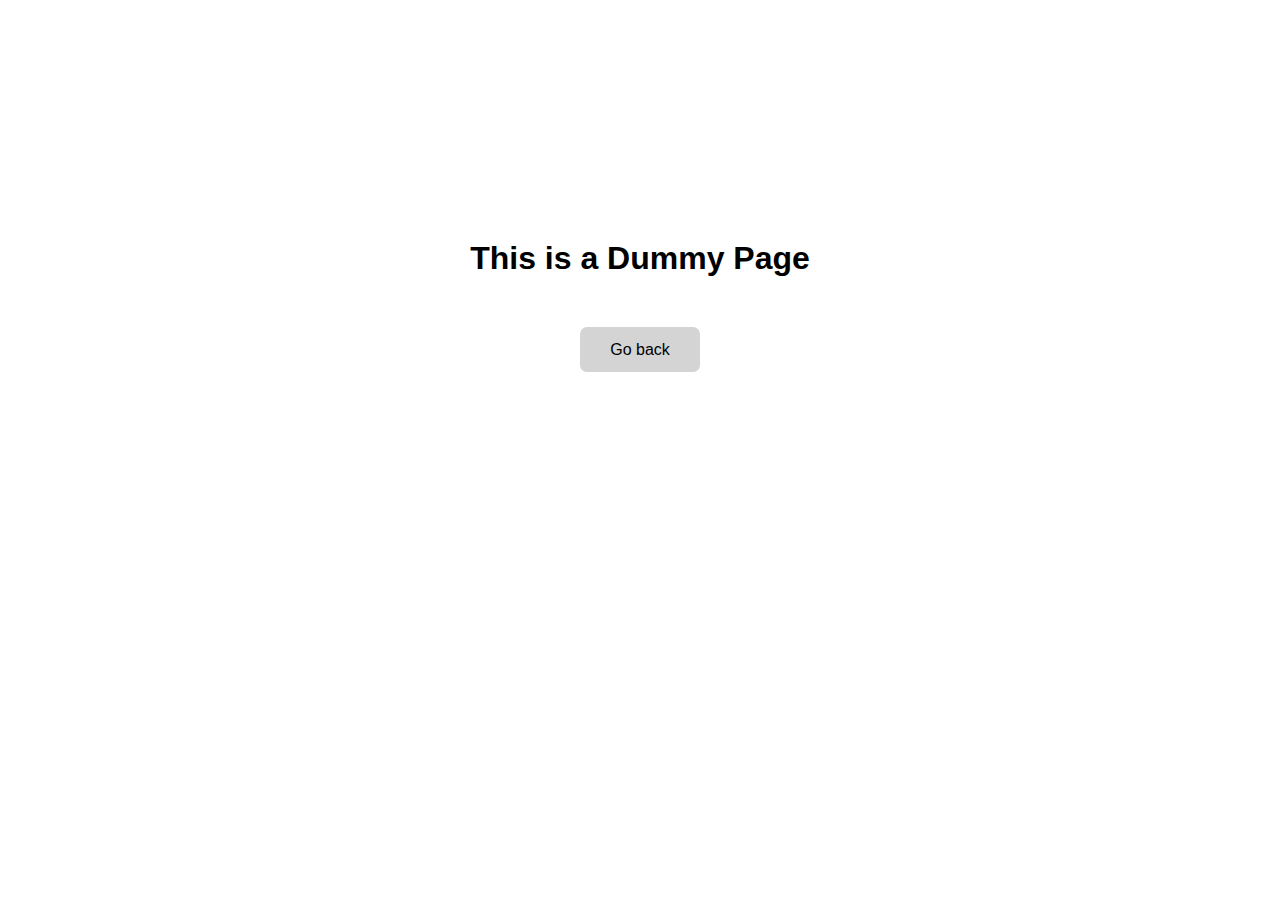
==== YOUTUBE APP III/dummy.html @ 7eb36fff "Update dummy.html" ====
<!DOCTYPE html>
<html lang="en">

<head>
    <meta charset="UTF-8">
    <meta http-equiv="X-UA-Compatible" content="IE=edge">
    <meta name="viewport" content="width=device-width, initial-scale=1.0">
    <title>YouTube - Dummy Page</title>

    <link rel="apple-touch-icon" sizes="180x180" href="./favicon_io/apple-touch-icon.png">
    <link rel="icon" type="image/png" sizes="32x32" href="./favicon_io/favicon-32x32.png">
    <link rel="icon" type="image/png" sizes="16x16" href="./favicon_io/favicon-16x16.png">
    <link rel="manifest" href="./favicon_io/site.webmanifest">

    <style>
        * {
            font-family: sans-serif;
        }

        h1 {
            text-align: center;
            margin-top: 240px;
        }

        button {
            display: block;
            margin: auto;
            margin-top: 50px;
            cursor: pointer;
            padding: 10px 20px 10px 20px;
            border: none;
            border-radius: 7px;
            background-color: rgb(212, 212, 212);
            width: 120px;
            height: 45px;
            font-size: 16px;
        }

        button:hover {
            background-color: rgb(161, 161, 161);
            font-weight: bold;
        }
    </style>
</head>

<body>
    <h1>This is a Dummy Page</h1>
    <button onclick="goBack()">Go back</button>
</body>

</html>

<script>
    let goBack = () => {
        window.location.href = "./index.html"
    }
</script>
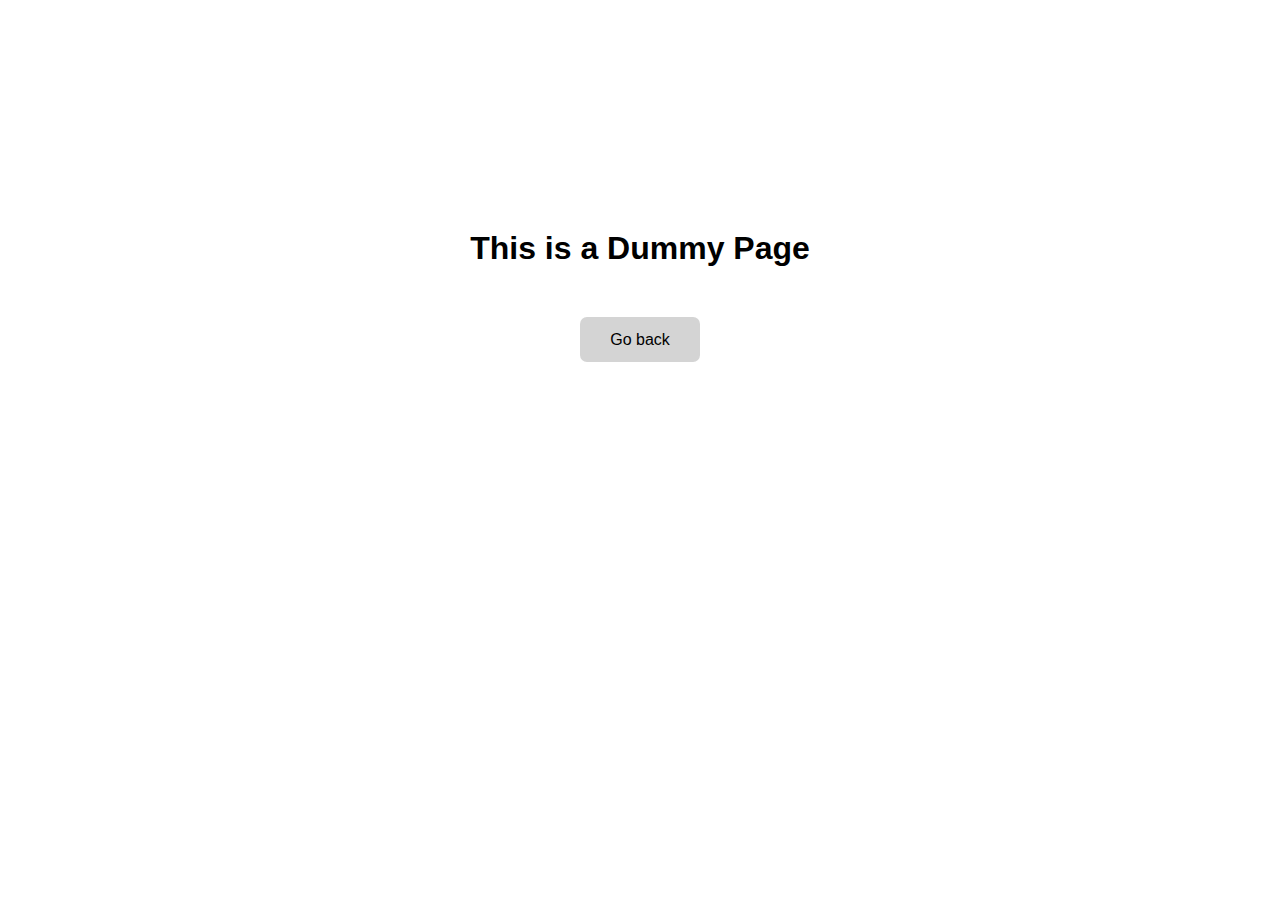
==== commit 6b1668b6: "Update dummy.html" ====
--- a/YOUTUBE APP III/dummy.html
+++ b/YOUTUBE APP III/dummy.html
@@ -19,7 +19,7 @@
 
         h1 {
             text-align: center;
-            margin-top: 240px;
+            margin-top: 230px;
         }
 
         button {
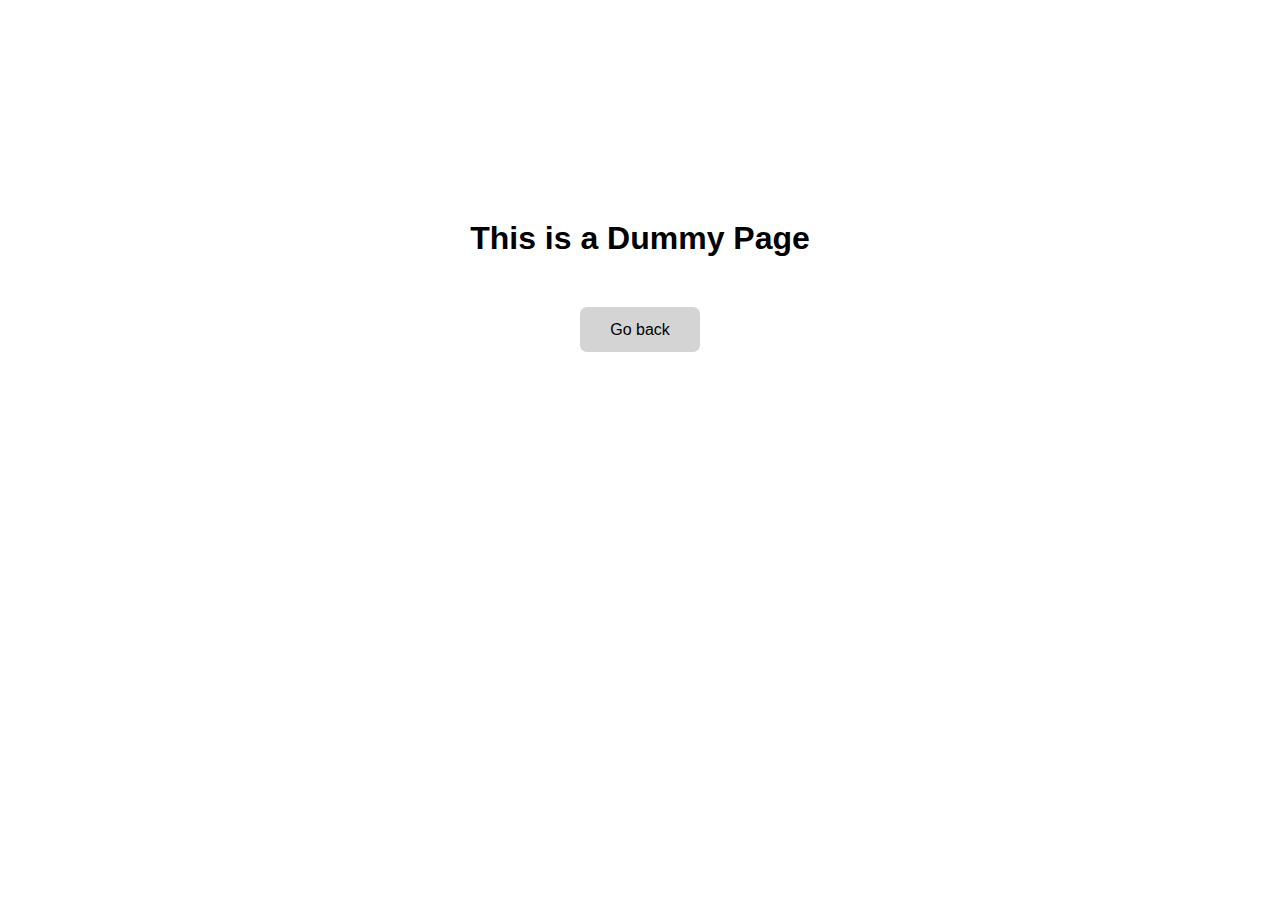
==== commit a2c73506: "Update dummy.html" ====
--- a/YOUTUBE APP III/dummy.html
+++ b/YOUTUBE APP III/dummy.html
@@ -19,7 +19,7 @@
 
         h1 {
             text-align: center;
-            margin-top: 230px;
+            margin-top: 220px;
         }
 
         button {
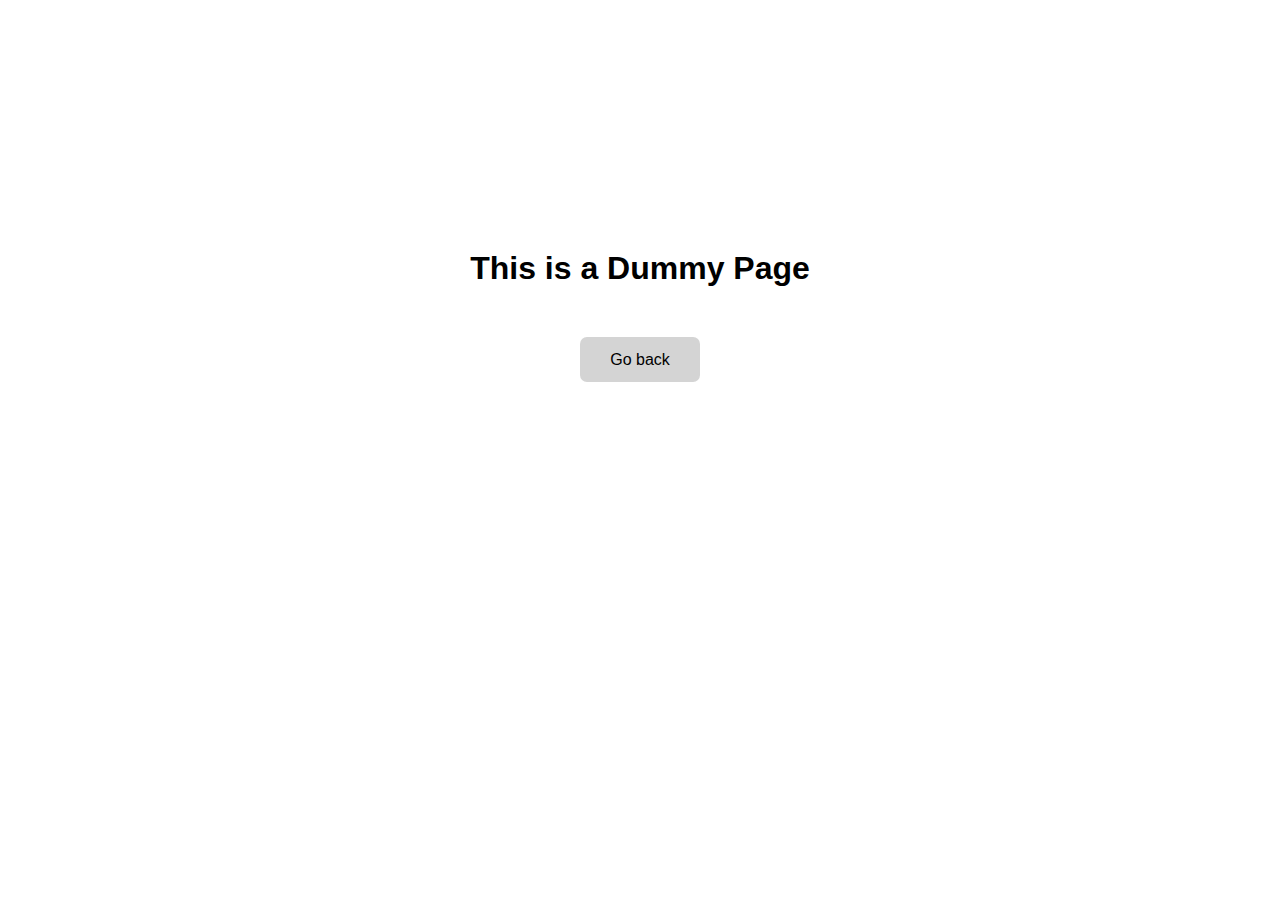
==== commit e4fea325: "Update dummy.html" ====
--- a/YOUTUBE APP III/dummy.html
+++ b/YOUTUBE APP III/dummy.html
@@ -19,7 +19,7 @@
 
         h1 {
             text-align: center;
-            margin-top: 220px;
+            margin-top: 250px;
         }
 
         button {
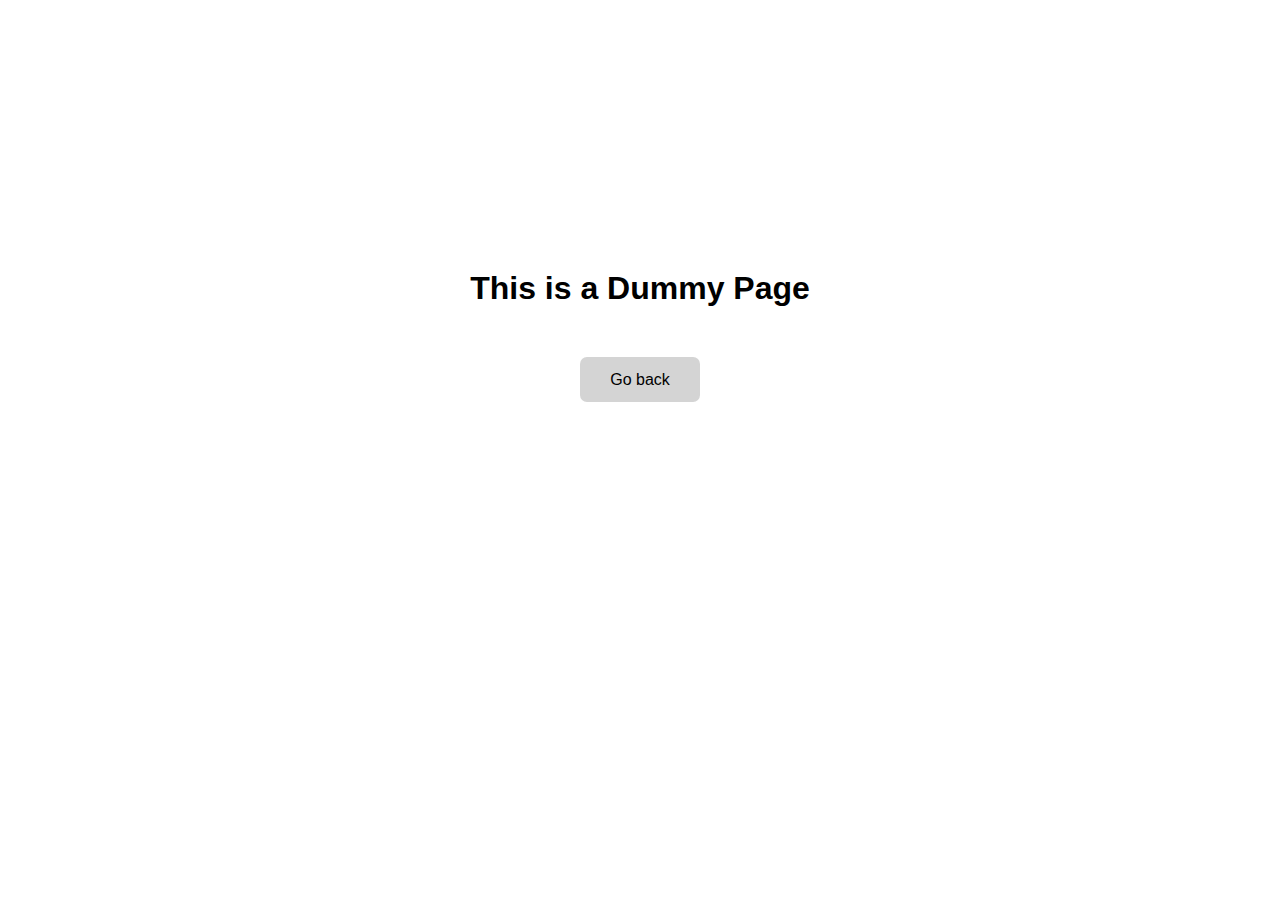
==== commit 4c0d26ea: "Update dummy.html" ====
--- a/YOUTUBE APP III/dummy.html
+++ b/YOUTUBE APP III/dummy.html
@@ -19,7 +19,7 @@
 
         h1 {
             text-align: center;
-            margin-top: 250px;
+            margin-top: 270px;
         }
 
         button {
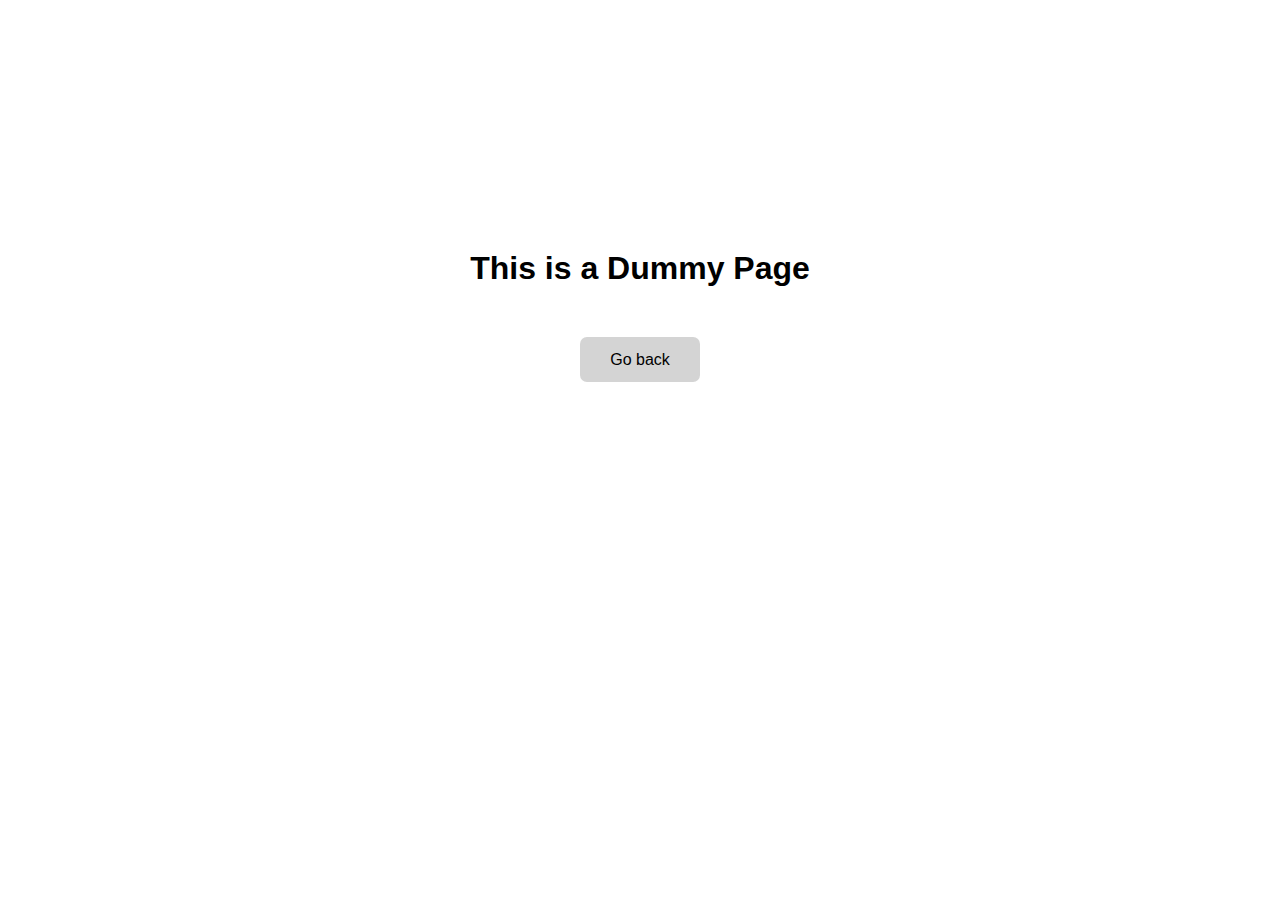
==== commit 6edee4ab: "Update dummy.html" ====
--- a/YOUTUBE APP III/dummy.html
+++ b/YOUTUBE APP III/dummy.html
@@ -19,7 +19,7 @@
 
         h1 {
             text-align: center;
-            margin-top: 270px;
+            margin-top: 250px;
         }
 
         button {
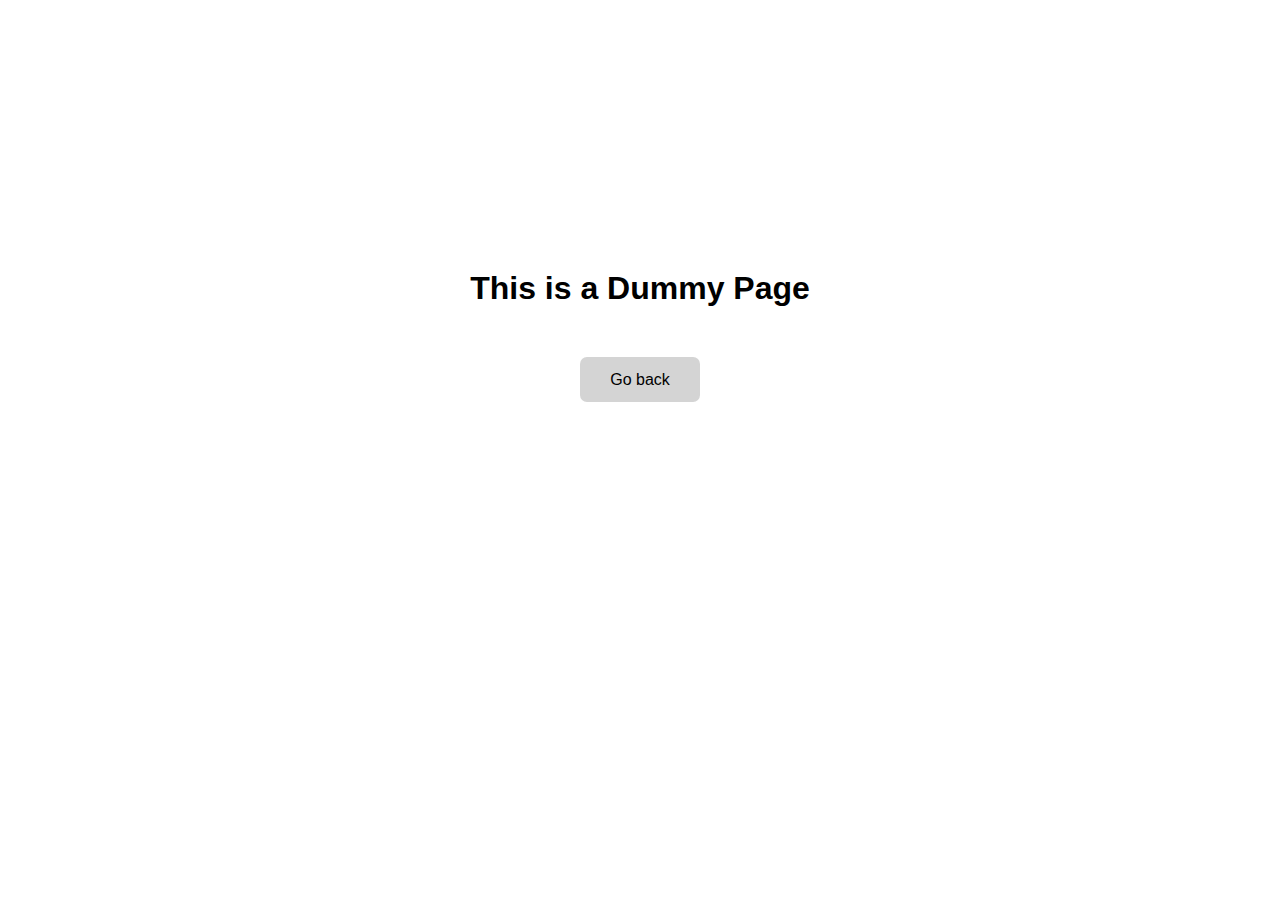
==== commit 8f366a49: "Update dummy.html" ====
--- a/YOUTUBE APP III/dummy.html
+++ b/YOUTUBE APP III/dummy.html
@@ -19,7 +19,7 @@
 
         h1 {
             text-align: center;
-            margin-top: 250px;
+            margin-top: 270px;
         }
 
         button {
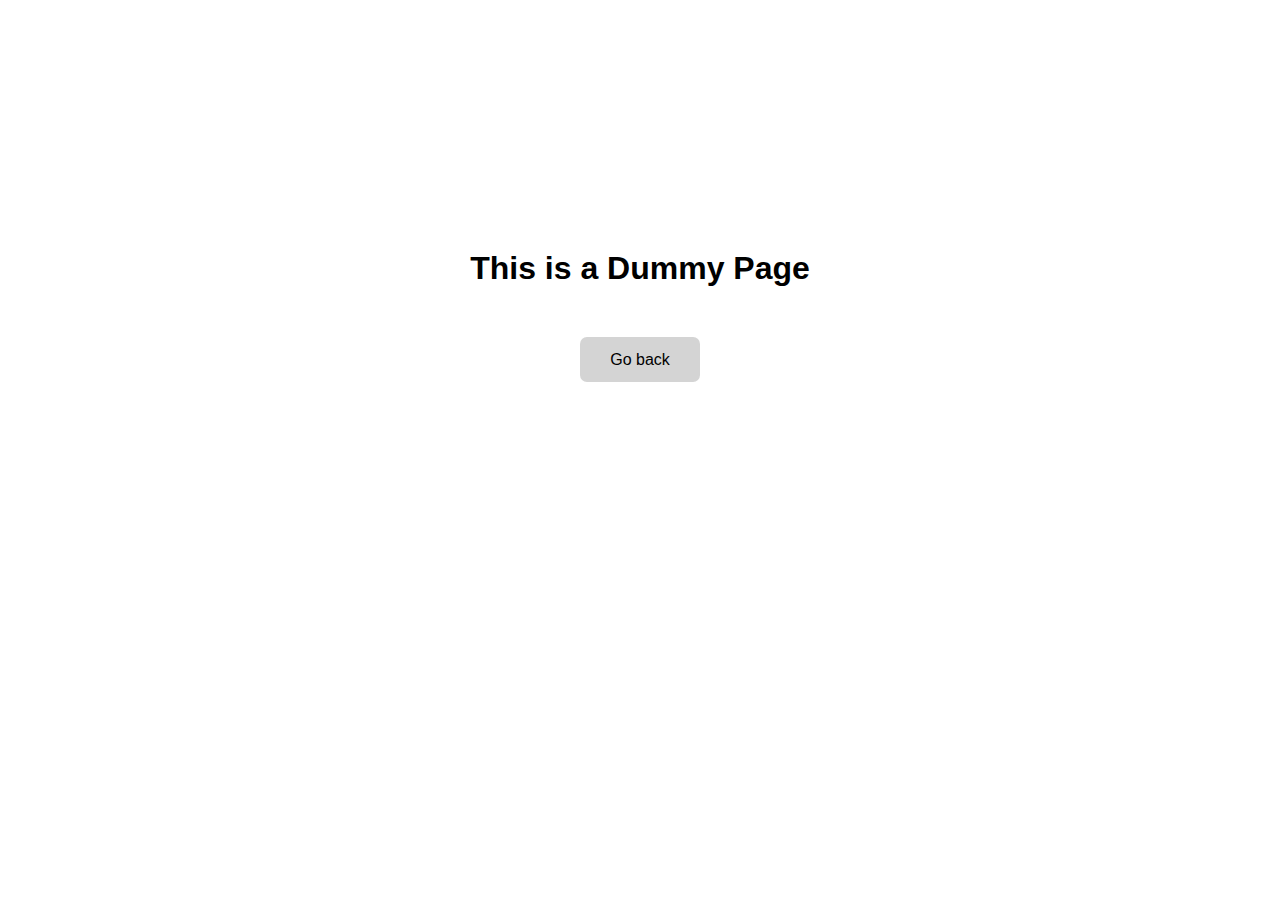
==== commit 5ff01ce7: "Update dummy.html" ====
--- a/YOUTUBE APP III/dummy.html
+++ b/YOUTUBE APP III/dummy.html
@@ -19,7 +19,7 @@
 
         h1 {
             text-align: center;
-            margin-top: 270px;
+            margin-top: 250px;
         }
 
         button {
